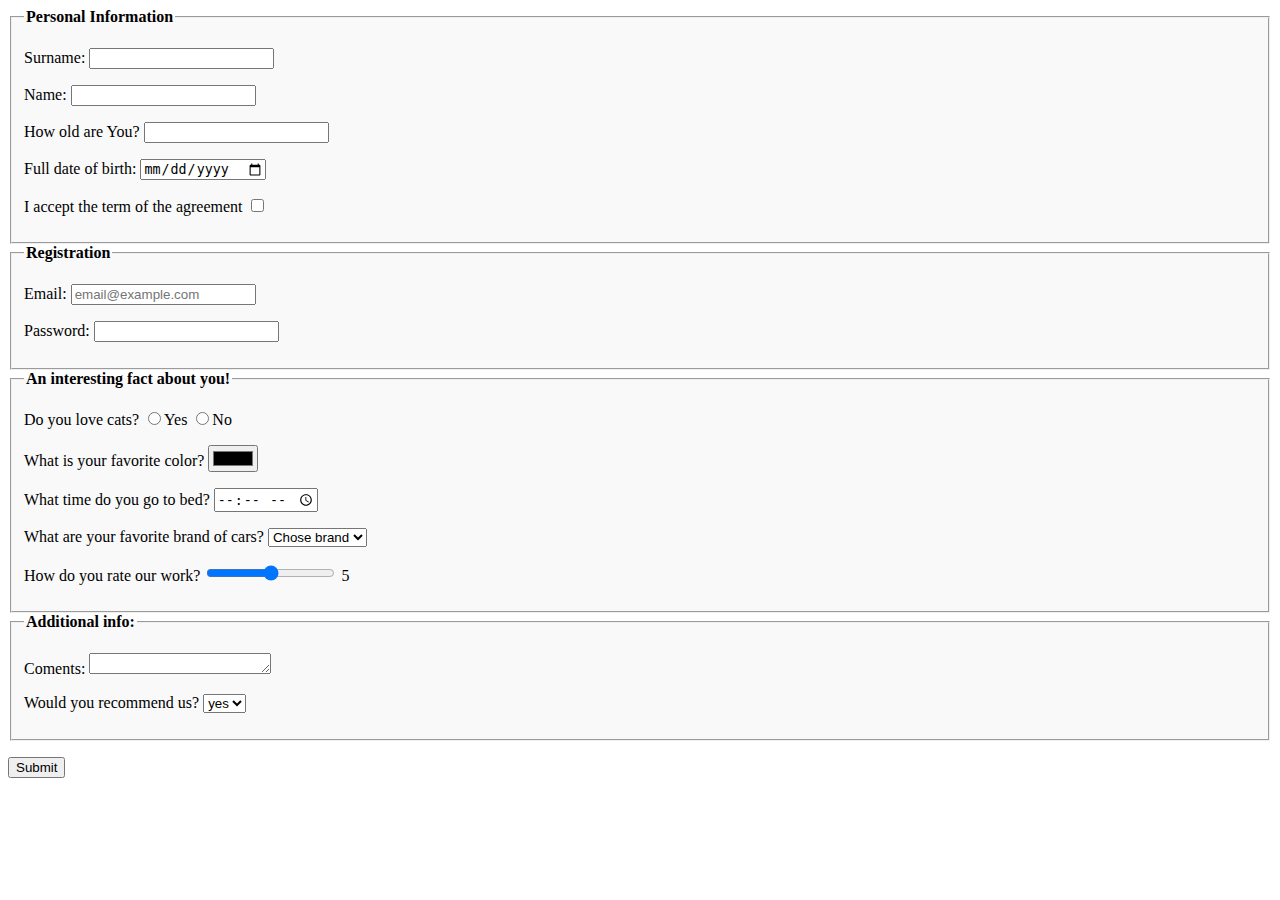
==== meeting_1/index.html @ ffc0289d "Meeting 1" ====
<!DOCTYPE html>
<html lang="en">
<head>
    <meta charset="UTF-8">
    <meta name="viewport" content="width=device-width, initial-scale=1.0">
    <title>Meeting 1</title>
    <link rel="stylesheet" href="style.css">
</head>
<body>
    <form action="https://echo.htmlacademy.ru/" method="POST">
        <fieldset>
           <legend>Personal Information</legend> 
           <p><label for="surname">Surname:</label>
                <input 
                    id="surname" 
                    name="Surname" 
                    type="text" 
                    autocomplete="off"
                >
            </p>
           <p><label for="name">Name:</label>
                <input 
                    id="name" 
                    name="Name" 
                    type="text" 
                    autocomplete="off"
                >
            </p>
           <p><label for="age">How old are You?</label>
                <input 
                    id="age" 
                    name="I am" 
                    type="number" 
                    min="10"
                >
            </p>
           <p><label for="birth date">Full date of birth:</label>
                <input 
                    id="birth date" 
                    name="I was born on" 
                    type="date" 
                    autocomplete="off"
                >
            </p>
            <p><label>I accept the term of the agreement</label>
                <input 
                    name="Agreement sign" 
                    type="checkbox" 
                    value="Yes" 
                    autocomplete="off"
                >
            </p>
        </fieldset>
        <fieldset>
            <legend>Registration</legend>
            <p><label for="email">Email:</label>
                <input 
                    id="email" 
                    name="Email" 
                    type="email" 
                    placeholder="email@example.com" 
                    autocomplete="off"
                >
            </p>
            <p><label for="password">Password:</label>
                <input 
                    id="password" 
                    name="Password" 
                    type="password" 
                    minlength="8" 
                    autocomplete="off"
                >
            </p>
        </fieldset>
        <fieldset>
            <legend>An interesting fact about you!</legend>
            <p><label>Do you love cats?</label>
                <input 
                    name="Attitude to cats" 
                    type="radio" 
                    value="Positive" 
                    autocomplete="off"
                >Yes
                <input 
                    name="Attitude to cats" 
                    type="radio" 
                    value="Negative" 
                    autocomplete="off"
                >No
            </p>
            <p><label for="color">What is your favorite color?</label>
                <input 
                    id="color" 
                    name="My favorite color" 
                    type="color"
                >
            </p>
            <p><label for="bedtime">What time do you go to bed?</label>
                <input 
                    id="bedtime" 
                    name="I go to bed at" 
                    type="time"
                >
            </p>
            <p><label for="car">What are your favorite brand of cars?</label>
                <select id="car" name="My favorite car brand">
                    <option selected="selected" disabled>Chose brand</option>
                    <option value="BMW">BMW</option>
                    <option value="Porsche">Porsche</option>
                    <option value="Audi">Audi</option>
                    <option value="Volkswagen">Volkswagen</option>
                </select>
            </p>
            <p><label for="rangeinput">How do you rate our work?</label>
                <input 
                    id="rangeoutput" 
                    name="Your work rating" 
                    type="range" 
                    min="0" 
                    max="10" 
                    onchange="rangevalue.value=value"
                    autocomplete="off"
                >
                <output id="rangevalue">5</output>
            </p>
        </fieldset>
        <fieldset>
            <legend>Additional info:</legend>
            <p><label for="comments">Coments:</label>
                <textarea 
                    id="comments" 
                    name="Comments:" 
                    rows="1" 
                    cols="20" 
                    autocomplete="off"
                ></textarea>
            </p>
            <p><label for="recomendation">Would you recommend us?</label>
                <select id="recomendation" name="Recommendation">
                    <option selected value="Yes">yes</option>
                    <option value="No">no</option>
                </select>
            </p>
        </fieldset>
        <p><input type="submit" value="Submit"></p>
    </form>
</body>
</html>
---- meeting_1/style.css ----
form {
    font-family: Cambria, Cochin, Georgia, Times, 'Times New Roman', serif
}
fieldset {
    background-color: #F9F9FA;
}
legend {
    font-weight: bold;
}
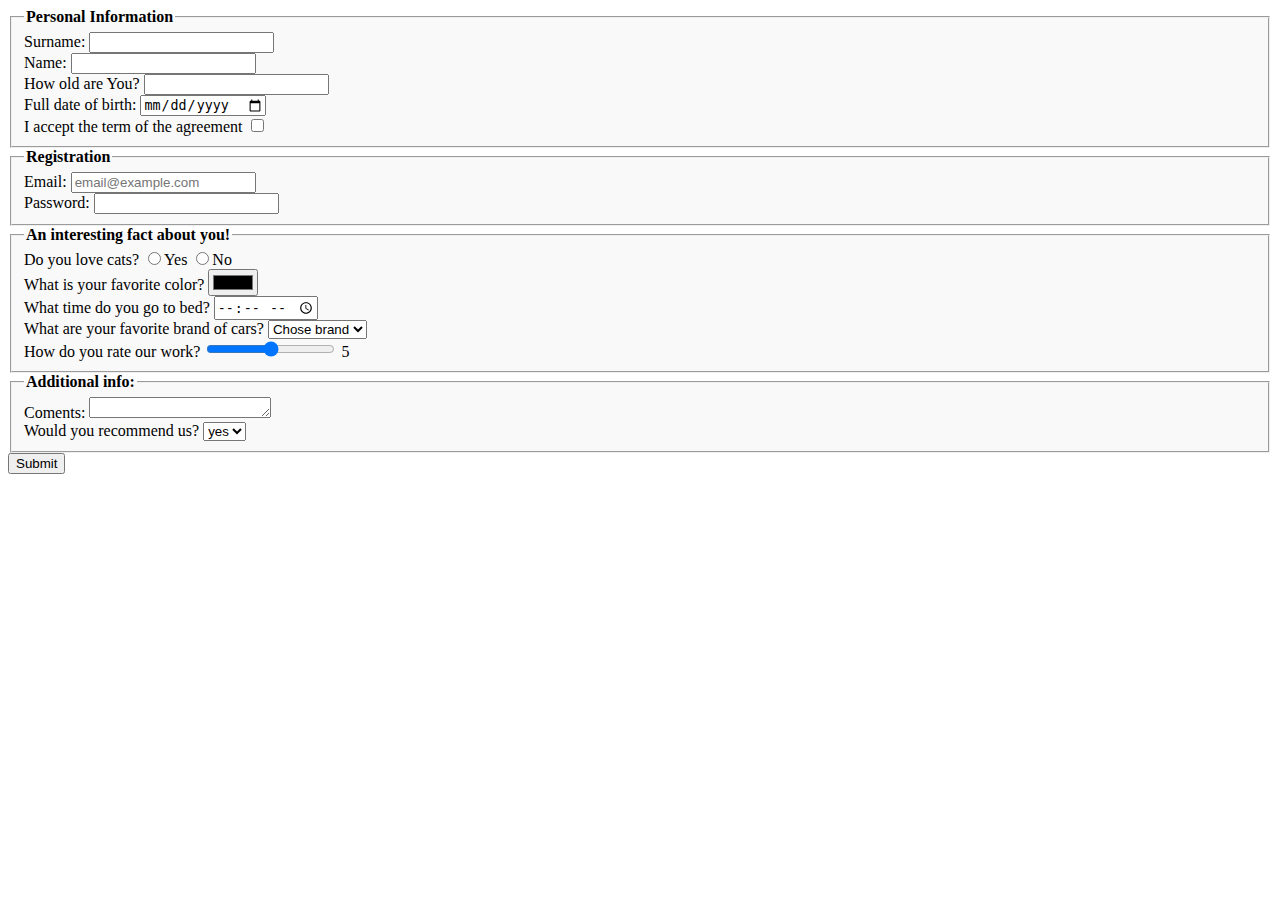
==== commit ae852a2b: "Meeting 1" ====
--- a/meeting_1/index.html
+++ b/meeting_1/index.html
@@ -10,50 +10,51 @@
     <form action="https://echo.htmlacademy.ru/" method="POST">
         <fieldset>
            <legend>Personal Information</legend> 
-           <p><label for="surname">Surname:</label>
+           <div><label for="surname">Surname:</label>
                 <input 
                     id="surname" 
                     name="Surname" 
                     type="text" 
                     autocomplete="off"
                 >
-            </p>
-           <p><label for="name">Name:</label>
+            </div>
+           <div><label for="name">Name:</label>
                 <input 
                     id="name" 
                     name="Name" 
                     type="text" 
                     autocomplete="off"
                 >
-            </p>
-           <p><label for="age">How old are You?</label>
+            </div>
+           <div><label for="age">How old are You?</label>
                 <input 
                     id="age" 
                     name="I am" 
                     type="number" 
                     min="10"
+                    autocomplete="off"
                 >
-            </p>
-           <p><label for="birth date">Full date of birth:</label>
+            </div>
+           <div><label for="birth date">Full date of birth:</label>
                 <input 
                     id="birth date" 
                     name="I was born on" 
                     type="date" 
                     autocomplete="off"
                 >
-            </p>
-            <p><label>I accept the term of the agreement</label>
+            </div>
+            <div><label>I accept the term of the agreement</label>
                 <input 
                     name="Agreement sign" 
                     type="checkbox" 
                     value="Yes" 
                     autocomplete="off"
                 >
-            </p>
+            </div>
         </fieldset>
         <fieldset>
             <legend>Registration</legend>
-            <p><label for="email">Email:</label>
+            <div><label for="email">Email:</label>
                 <input 
                     id="email" 
                     name="Email" 
@@ -61,8 +62,8 @@
                     placeholder="email@example.com" 
                     autocomplete="off"
                 >
-            </p>
-            <p><label for="password">Password:</label>
+            </div>
+            <div><label for="password">Password:</label>
                 <input 
                     id="password" 
                     name="Password" 
@@ -70,11 +71,11 @@
                     minlength="8" 
                     autocomplete="off"
                 >
-            </p>
+            </div>
         </fieldset>
         <fieldset>
             <legend>An interesting fact about you!</legend>
-            <p><label>Do you love cats?</label>
+            <div><label>Do you love cats?</label>
                 <input 
                     name="Attitude to cats" 
                     type="radio" 
@@ -87,31 +88,33 @@
                     value="Negative" 
                     autocomplete="off"
                 >No
-            </p>
-            <p><label for="color">What is your favorite color?</label>
+            </div>
+            <div><label for="color">What is your favorite color?</label>
                 <input 
                     id="color" 
                     name="My favorite color" 
                     type="color"
+                    autocomplete="off"
                 >
-            </p>
-            <p><label for="bedtime">What time do you go to bed?</label>
+            </div>
+            <div><label for="bedtime">What time do you go to bed?</label>
                 <input 
                     id="bedtime" 
                     name="I go to bed at" 
                     type="time"
+                    autocomplete="off"
                 >
-            </p>
-            <p><label for="car">What are your favorite brand of cars?</label>
-                <select id="car" name="My favorite car brand">
+            </div>
+            <div><label for="car">What are your favorite brand of cars?</label>
+                <select id="car" name="My favorite car brand" autocomplete="off">
                     <option selected="selected" disabled>Chose brand</option>
                     <option value="BMW">BMW</option>
                     <option value="Porsche">Porsche</option>
                     <option value="Audi">Audi</option>
                     <option value="Volkswagen">Volkswagen</option>
                 </select>
-            </p>
-            <p><label for="rangeinput">How do you rate our work?</label>
+            </div>
+            <div><label for="rangeinput">How do you rate our work?</label>
                 <input 
                     id="rangeoutput" 
                     name="Your work rating" 
@@ -122,11 +125,11 @@
                     autocomplete="off"
                 >
                 <output id="rangevalue">5</output>
-            </p>
+            </div>
         </fieldset>
         <fieldset>
             <legend>Additional info:</legend>
-            <p><label for="comments">Coments:</label>
+            <div><label for="comments">Coments:</label>
                 <textarea 
                     id="comments" 
                     name="Comments:" 
@@ -134,15 +137,15 @@
                     cols="20" 
                     autocomplete="off"
                 ></textarea>
-            </p>
-            <p><label for="recomendation">Would you recommend us?</label>
-                <select id="recomendation" name="Recommendation">
+            </div>
+            <div><label for="recomendation">Would you recommend us?</label>
+                <select id="recomendation" name="Recommendation" autocomplete="off">
                     <option selected value="Yes">yes</option>
                     <option value="No">no</option>
                 </select>
-            </p>
+            </div>
         </fieldset>
-        <p><input type="submit" value="Submit"></p>
+        <button>Submit</button>
     </form>
 </body>
-</html>+</html>
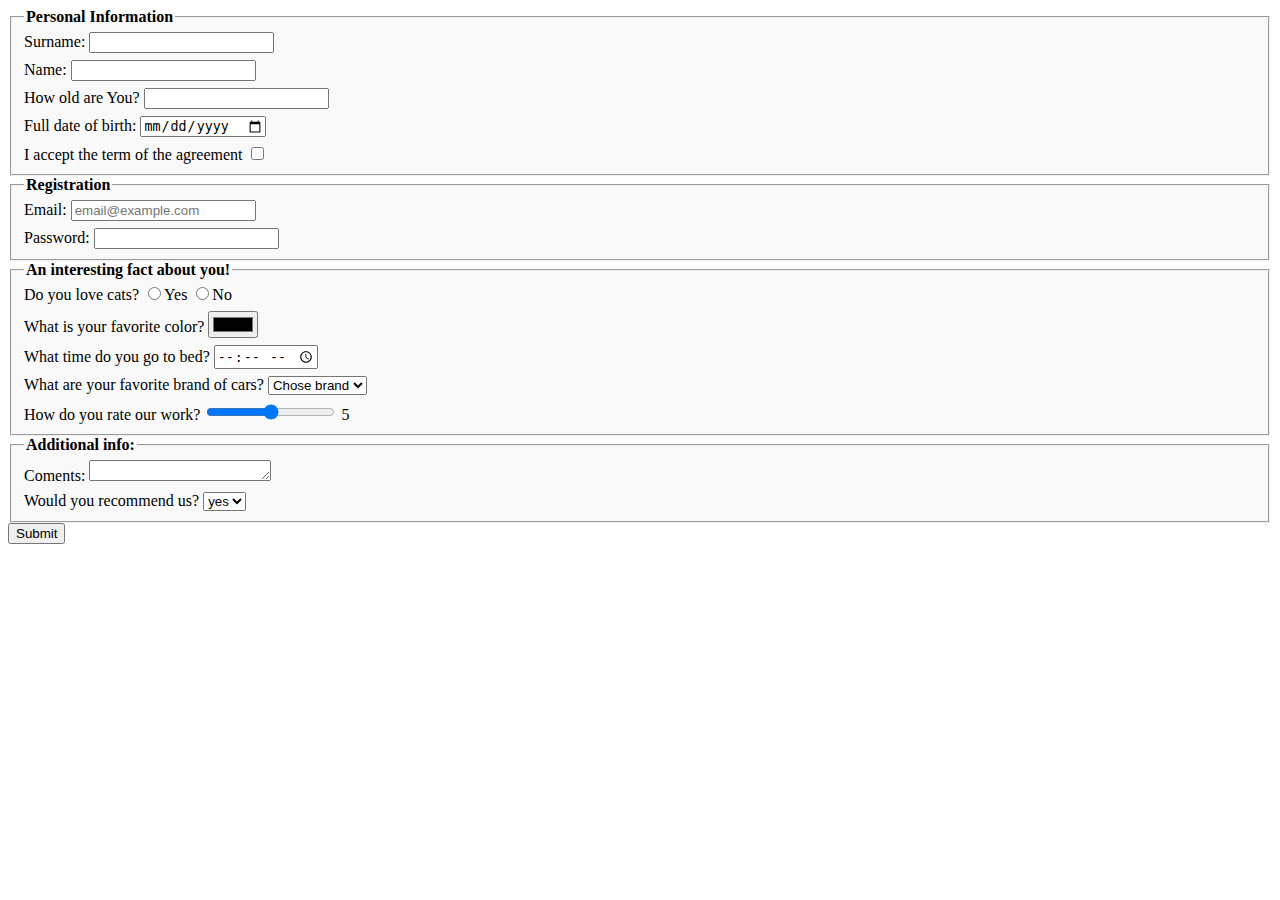
==== commit b47ffd3d: "Lesson 3" ====
--- a/meeting_1/index.html
+++ b/meeting_1/index.html
@@ -18,7 +18,7 @@
                     autocomplete="off"
                 >
             </div>
-           <div><label for="name">Name:</label>
+           <div class="name"><label for="name">Name:</label>
                 <input 
                     id="name" 
                     name="Name" 
@@ -26,7 +26,7 @@
                     autocomplete="off"
                 >
             </div>
-           <div><label for="age">How old are You?</label>
+           <div class="age"><label for="age">How old are You?</label>
                 <input 
                     id="age" 
                     name="I am" 
@@ -35,7 +35,7 @@
                     autocomplete="off"
                 >
             </div>
-           <div><label for="birth date">Full date of birth:</label>
+           <div class="birth-date"><label for="birth date">Full date of birth:</label>
                 <input 
                     id="birth date" 
                     name="I was born on" 
@@ -43,7 +43,7 @@
                     autocomplete="off"
                 >
             </div>
-            <div><label>I accept the term of the agreement</label>
+            <div class="agreement-sign"><label>I accept the term of the agreement</label>
                 <input 
                     name="Agreement sign" 
                     type="checkbox" 
@@ -63,7 +63,7 @@
                     autocomplete="off"
                 >
             </div>
-            <div><label for="password">Password:</label>
+            <div class="agreement-sign"><label for="password">Password:</label>
                 <input 
                     id="password" 
                     name="Password" 
@@ -89,7 +89,7 @@
                     autocomplete="off"
                 >No
             </div>
-            <div><label for="color">What is your favorite color?</label>
+            <div class="color"><label for="color">What is your favorite color?</label>
                 <input 
                     id="color" 
                     name="My favorite color" 
@@ -97,7 +97,7 @@
                     autocomplete="off"
                 >
             </div>
-            <div><label for="bedtime">What time do you go to bed?</label>
+            <div class="bedtime"><label for="bedtime">What time do you go to bed?</label>
                 <input 
                     id="bedtime" 
                     name="I go to bed at" 
@@ -105,7 +105,7 @@
                     autocomplete="off"
                 >
             </div>
-            <div><label for="car">What are your favorite brand of cars?</label>
+            <div class="car"><label for="car">What are your favorite brand of cars?</label>
                 <select id="car" name="My favorite car brand" autocomplete="off">
                     <option selected="selected" disabled>Chose brand</option>
                     <option value="BMW">BMW</option>
@@ -114,7 +114,7 @@
                     <option value="Volkswagen">Volkswagen</option>
                 </select>
             </div>
-            <div><label for="rangeinput">How do you rate our work?</label>
+            <div class="range"><label for="rangeinput">How do you rate our work?</label>
                 <input 
                     id="rangeoutput" 
                     name="Your work rating" 
@@ -138,7 +138,7 @@
                     autocomplete="off"
                 ></textarea>
             </div>
-            <div><label for="recomendation">Would you recommend us?</label>
+            <div class="recomendation"><label for="recomendation">Would you recommend us?</label>
                 <select id="recomendation" name="Recommendation" autocomplete="off">
                     <option selected value="Yes">yes</option>
                     <option value="No">no</option>
--- a/meeting_1/style.css
+++ b/meeting_1/style.css
@@ -6,4 +6,34 @@
 }
 legend {
     font-weight: bold;
+}
+.name {
+    margin-top: 7px;
+}
+.age {
+    margin-top: 7px;
+}
+.birth-date {
+    margin-top: 7px;
+}
+.agreement-sign {
+    margin-top: 7px;
+}
+.password {
+    margin-top: 7px;
+}
+.color {
+    margin-top: 7px;
+}
+.bedtime {
+    margin-top: 7px;
+}
+.car {
+    margin-top: 7px;
+}
+.range {
+    margin-top: 7px;
+}
+.recomendation {
+    margin-top: 7px;
 }